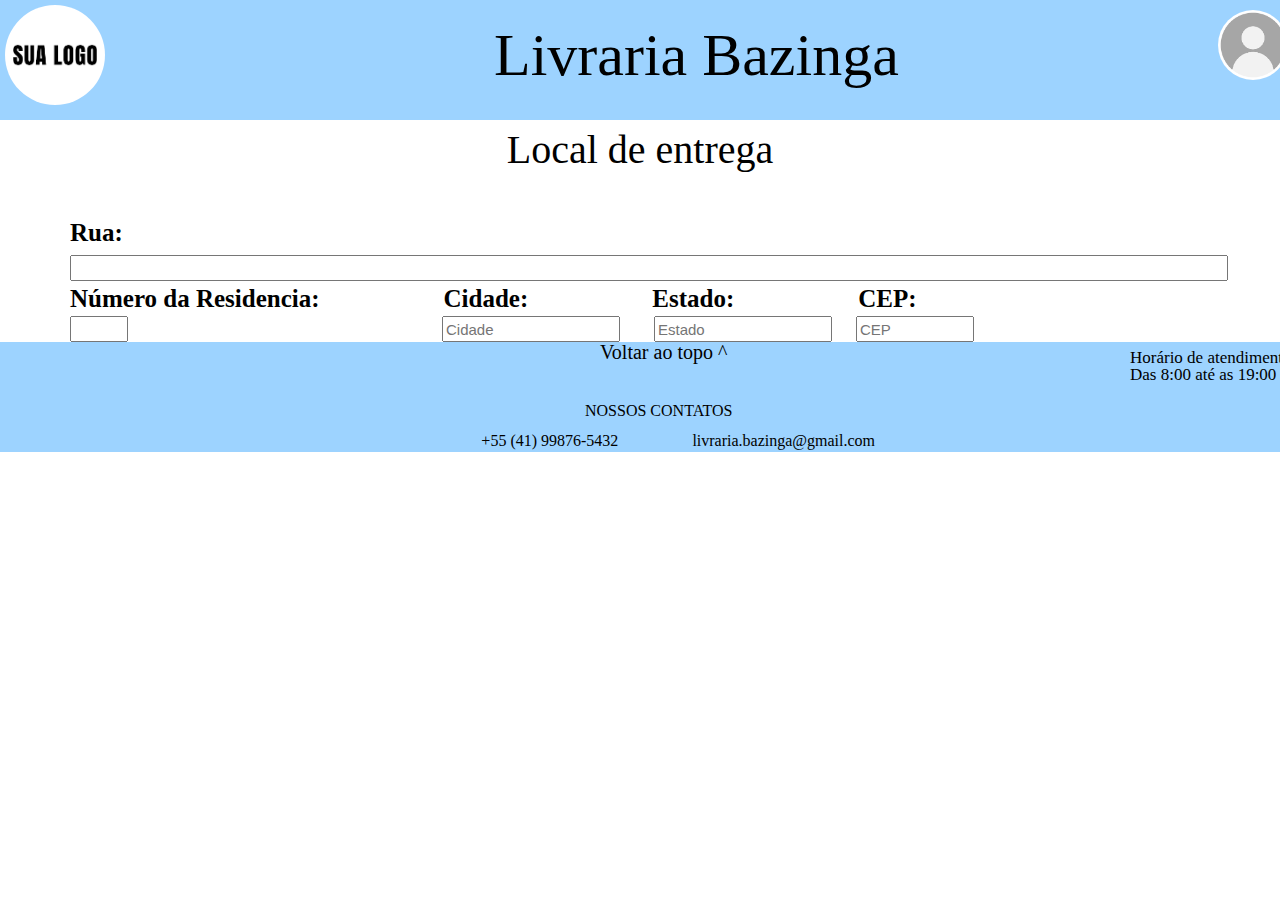
==== Bazinga/endereco.html @ 856a6ad0 "Add files via upload" ====
<!DOCTYPE html>

<html lang="pt-br">

<head>

    <meta charset="UTF-8">
    <meta name="viewport" content="width=device-width, initial-scale=1.0">
    <title>Bazinga</title>
    <link rel="stylesheet" href="style.css">
    <link rel="stylesheet" href="reset.css">
    <link rel="stylesheet" href="endereco.css">

</head>

<body>

    <header>

        <a href="index.html"><img class="logo" src="logoFake.png" alt="Logo"></a>
        <h1 id="tituloPricipal">Livraria Bazinga</h1>
        <img class="perfil" src="perfil.png" alt="Perfil">

    </header>

    <main>
        
        <h2>Local de entrega</h2>

        <div>

            <label class="ruaLabel" for="rua">Rua:</label>
            <input type="text" name="rua" id="rua">

            <label class="numLabel" for="num">Número da Residencia:</label>
            <label class="cidadeLabel" for="cidade">Cidade:</label>
            <label class="estadoLabel" for="estado">Estado:</label>
            <label class="cepLabel" for="cep">CEP:</label>

            <br>

            <input type="number" id="num" name="endereco">
            <input type="text" id="cidade" name="endereco" placeholder="Cidade">
            <input type="text" id="estado" name="endereco" placeholder="Estado">
            <input type="number" id="cep" name="endereco" placeholder="CEP">

        </div>

    </main>

    <footer>
        <a class="voltar" href="#tituloPricipal">Voltar ao topo ^</a>
        <p class="contato">NOSSOS CONTATOS</p>
        <p class="telefoneContato">+55 (41) 99876-5432</p>
        <p class="emailContato">livraria.bazinga@gmail.com</p>
        <div class="horaAtendimento"><p>Horário de atendimentos <br> Das 8:00 até as 19:00</p></div>
    </footer>
    
</body>

</html>
---- Bazinga/style.css ----
/*header*/

header {
    background-color: #9dd3ff;
}

.logo {
    height: 100px;
    margin: 5px;
    border-radius: 70px;
}

#tituloPricipal {
    font-size: 60px;
    font-family: 'Times New Roman';
    display: inline;
    position: relative;
    bottom: 35px;
    left: 150px;
    margin: 0 230px;
}

.perfil {
    height: 70px;
    margin: 5px;
    border-radius: 70px;
    position: relative;
    bottom: 25px;
    left: 230px;
}

/*nav*/

.navegacaoCategotias {
    background-color: #b2ddff;
    width: 150px;
    height: 495px;
}

.tituloCategoria {
    font-size: 27px;
    font-family: Arial, Helvetica, sans-serif;
    margin: 0 0 0 10px;
}

.categoria {
    font-size: 20px;
    position: relative;
    left: 35px;
}

/*main*/

#txtBusca {
    background-color: #daefff;
    border-radius: 5px;
    border: none;
    width: 1130px;
    height: 40px;
    position: relative;
    left: 210px;
    bottom: 480px;
  }

  .tituloPrincipal {
    position: relative;
    left: 210px;
    bottom: 480px;
  }
  
  .tituloOutro {
    position: relative;
    left: 210px;
    bottom: 480px;
  }
  
  .livro {
    position: relative;
    left: 210px;
    bottom: 480px;
    width: 220px;
    display: inline-block;
  }

/*footer*/

footer {
    background-color: #9dd3ff;
    height: 110px;
}

.voltar {
    font-size: 20px;
    color: black;
    text-decoration: none;
    position: absolute;
    left: 600px;
}

.contato {
    display: inline;
    position: relative;
    top: 60px;
    left: 585px;
}

.telefoneContato {
    display: inline;
    position: relative;
    top: 90px;
    left: 330px;
}

.emailContato {
    display: inline;
    position: relative;
    top: 90px;
    left: 400px;
}

.horaAtendimento {
    font-size: 17px;
    display: inline;
    position: relative;
    bottom: 10px;
    left: 1130px;
}
---- Bazinga/endereco.css ----
h2 {
    font-size: 40px;
    text-align: center;
    margin: 10px 0 30px 0;
}

.ruaLabel, .numLabel, .cidadeLabel, .estadoLabel, .cepLabel{
    margin: 50px 50px 10px 70px;
    font-size: 25px;
    font-weight: bold;
}

.ruaLabel{
    display: block;
}

input {
    height: 20px;
}

#rua {
    margin: 0 0 5px 70px;
    width: 1150px;
}

#num {
    margin: 5px 310px 0 70px;
    width: 50px;
    font-size: 15px;
}

#cidade {
    width: 170px;
    font-size: 15px;
    margin-right: 30px;
}

#estado {
    width: 170px;
    font-size: 15px;
    margin-right: 20px;
}

#cep {
    width: 110px;
    font-size: 15px;
    margin-right: 20px;
}
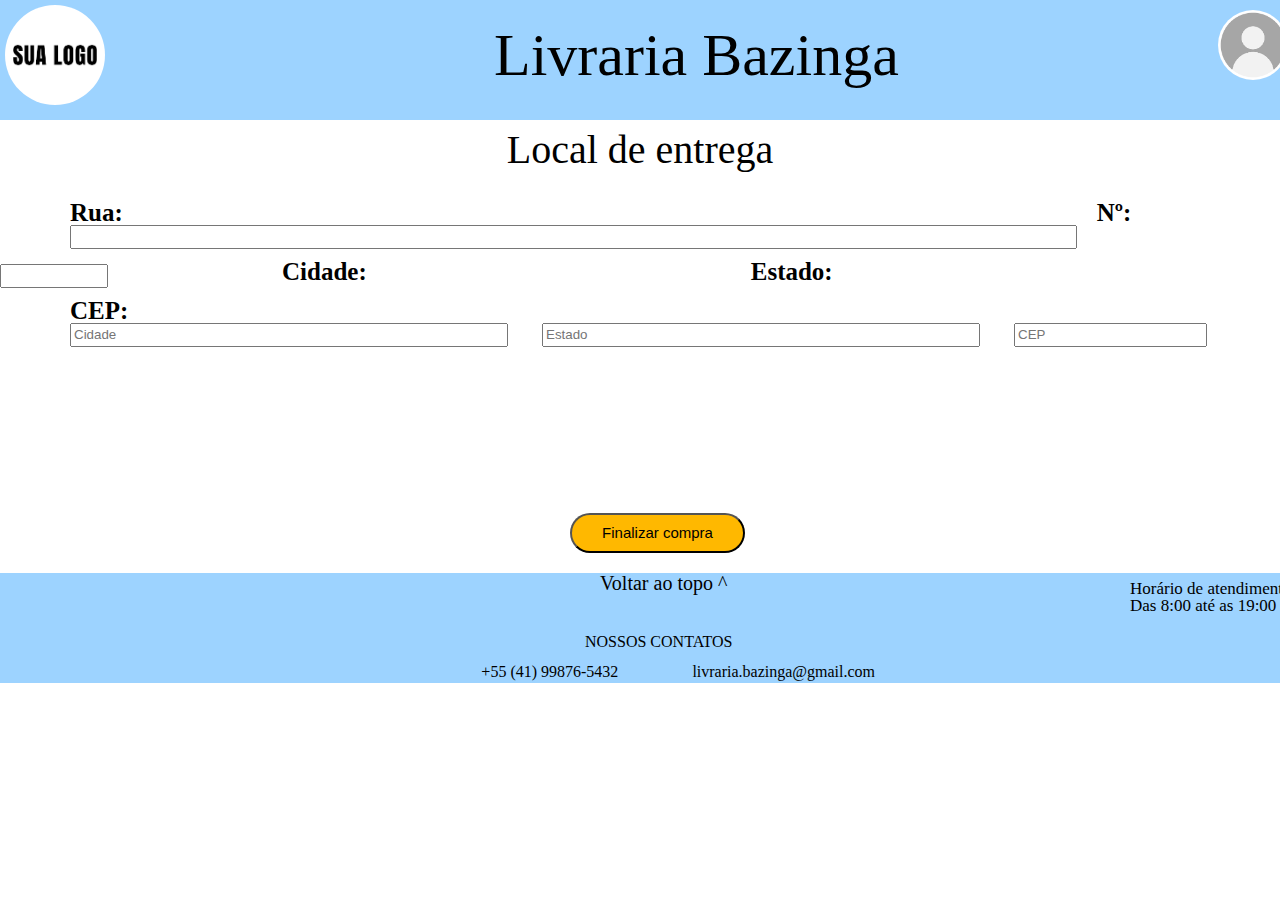
==== commit 8d5372aa: "Add files via upload" ====
--- a/Bazinga/endereco.html
+++ b/Bazinga/endereco.html
@@ -30,21 +30,26 @@
         <div>
 
             <label class="ruaLabel" for="rua">Rua:</label>
+            <label class="numLabel" for="num">Nº:</label>
+
+            <br>
+
             <input type="text" name="rua" id="rua">
-
-            <label class="numLabel" for="num">Número da Residencia:</label>
+            <input type="number" id="num" name="endereco">
+            
             <label class="cidadeLabel" for="cidade">Cidade:</label>
             <label class="estadoLabel" for="estado">Estado:</label>
             <label class="cepLabel" for="cep">CEP:</label>
 
             <br>
 
-            <input type="number" id="num" name="endereco">
             <input type="text" id="cidade" name="endereco" placeholder="Cidade">
             <input type="text" id="estado" name="endereco" placeholder="Estado">
             <input type="number" id="cep" name="endereco" placeholder="CEP">
 
         </div>
+
+        <input type="submit" value="Finalizar compra" class="enviar">
 
     </main>
 
--- a/Bazinga/endereco.css
+++ b/Bazinga/endereco.css
@@ -5,44 +5,66 @@
 }
 
 .ruaLabel, .numLabel, .cidadeLabel, .estadoLabel, .cepLabel{
-    margin: 50px 50px 10px 70px;
     font-size: 25px;
     font-weight: bold;
 }
 
-.ruaLabel{
-    display: block;
+.ruaLabel {
+    margin: 0 970px 5px 70px;
 }
 
-input {
-    height: 20px;
+.numLabel {
+    margin: 0 0 5px 0   ;
 }
 
 #rua {
-    margin: 0 0 5px 70px;
-    width: 1150px;
+    width: 999px;
+    height: 18px;
+    margin: 0 14px 10px 70px;
 }
 
 #num {
-    margin: 5px 310px 0 70px;
-    width: 50px;
-    font-size: 15px;
+    width: 100px;
+    height: 18px;
+    margin: 0 100px 10px 0;
+}
+
+.cidadeLabel {
+    margin: 0 310px 5px 70px;
+}
+
+.estadoLabel {
+    margin: 0 320px 5px 70px;
+}
+
+.cepLabel {
+    margin: 0 200px 5px 70px;
 }
 
 #cidade {
-    width: 170px;
-    font-size: 15px;
-    margin-right: 30px;
+    width: 430px;
+    height: 18px;
+    margin: 0 30px 10px 70px;
 }
 
 #estado {
-    width: 170px;
-    font-size: 15px;
-    margin-right: 20px;
+    width: 430px;
+    height: 18px;
+    margin: 0 30px 10px 0;
 }
 
 #cep {
-    width: 110px;
+    width: 185px;
+    height: 18px;
+    margin: 0 30px 10px 0;
+}
+
+.enviar {
+    background-color: #ffb800;
+    width: 175px;
+    height: 40px;
     font-size: 15px;
-    margin-right: 20px;
+    border-radius: 20px;
+    margin: 156px 0 20px 570px;
+    
 }